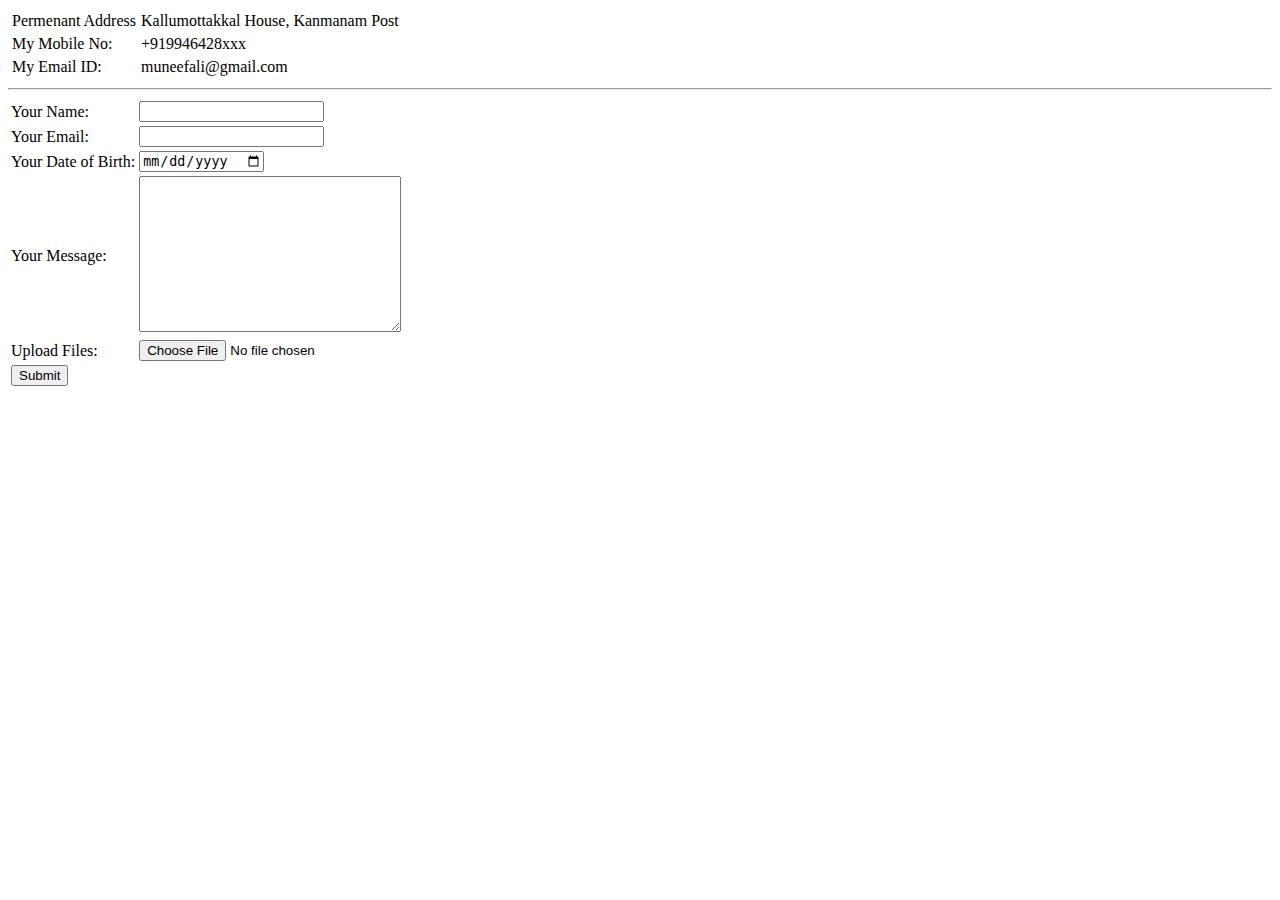
==== Contact-me.html @ 6a63108a "Added Initial CV files" ====
<!DOCTYPE html>
<html lang="en" dir="ltr">

<head>
  <meta charset="utf-8">
  <title>Contact-me</title>
</head>

<body>
  <table cellspacing="3">
    <tr>
      <td>Permenant Address</td>
      <td>
        Kallumottakkal House, Kanmanam Post
      </td>
    <tr>
      <td>My Mobile No:</td>
      <td>+919946428xxx</td>
    </tr>
    <tr>
      <td>My Email ID:</td>
      <td>muneefali@gmail.com</td>
    </tr>
    </tr>
  </table>
  <hr>

  <form action="mailto: kmmuneefali@gmail.com" method="post" enctype="text/plain">

    <table>
      <tr>
        <td><label>Your Name:</label></td>
        <td><input type="text" name="Your Name: " value=""></td>
      </tr>
      <tr>
        <td><label>Your Email:</label></td>
        <td><input type="email" name="Your Email: " value=""></td>
      </tr>
      <tr>
        <td><label>Your Date of Birth:</label></td>
        <td><input type="date" name="Your Date of Birth" value=""></td>
      </tr>
      <tr>
        <td><label>Your Message:</label></td>
        <td><textarea name="Your Message" rows="10" cols="30"></textarea></td>
      </tr>
      <tr>
        <td>Upload Files:</td>
        <td><input type="file" name="" value=""></td>
      </tr>

        <td><input type="submit" name=""><br></td>
      </tr>
    </table>



  </form>

</body>

</html>
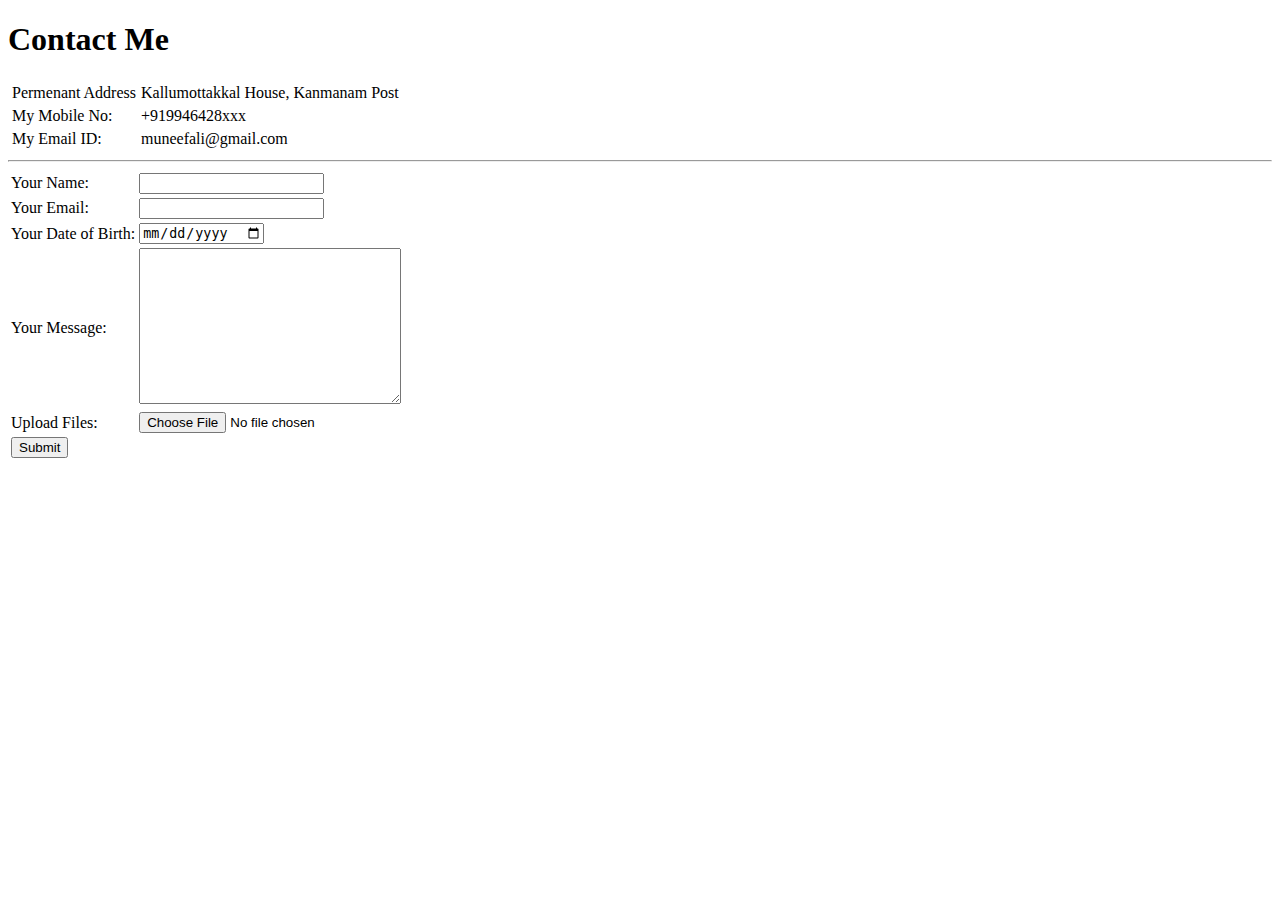
==== commit 112fec3b: "Add files via upload" ====
--- a/Contact-me.html
+++ b/Contact-me.html
@@ -4,9 +4,11 @@
 <head>
   <meta charset="utf-8">
   <title>Contact-me</title>
+  <link rel="stylesheet" href="css/styles.css">
 </head>
 
 <body>
+  <h1>Contact Me</h1>
   <table cellspacing="3">
     <tr>
       <td>Permenant Address</td>
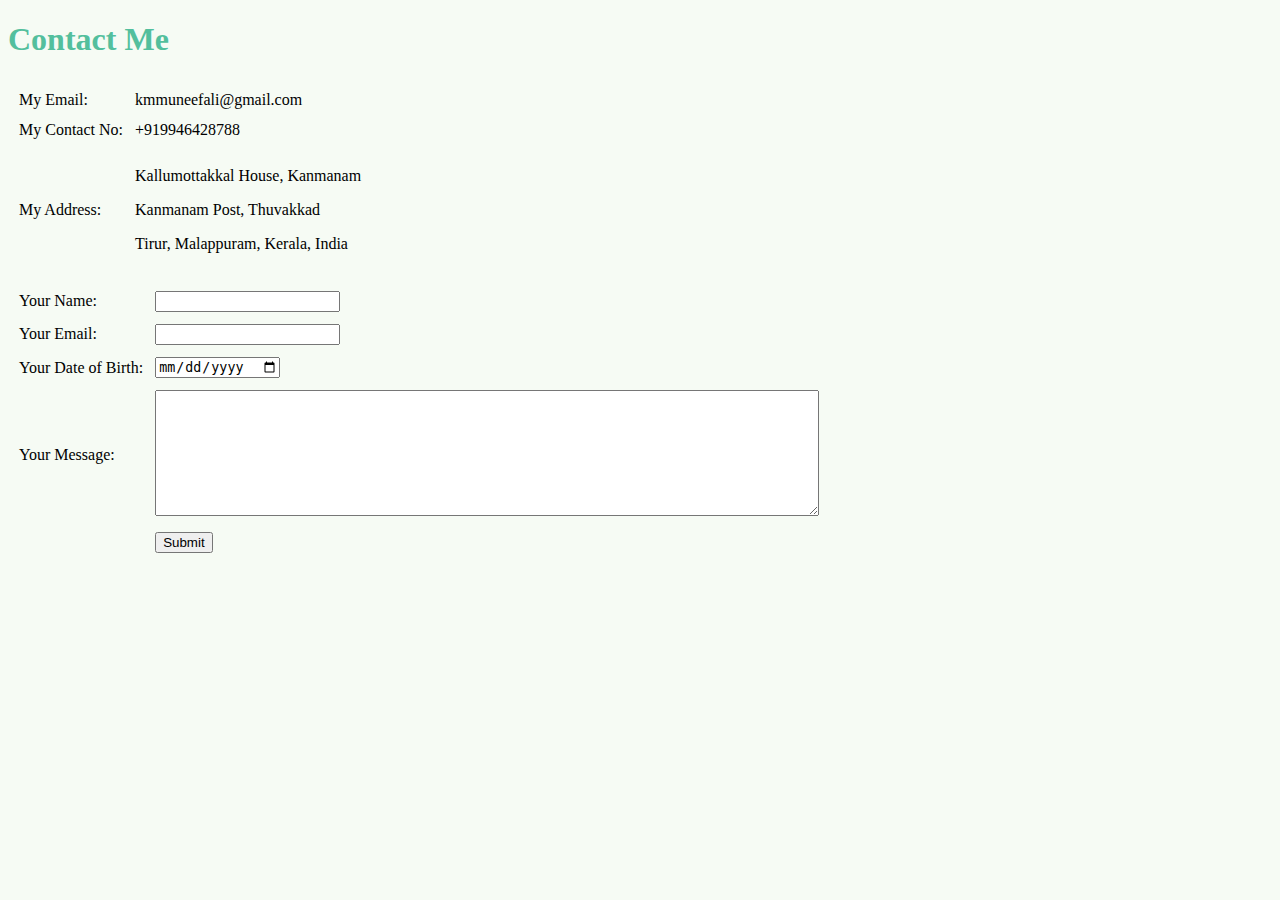
==== commit b605924e: "Add files via upload" ====
--- a/Contact-me.html
+++ b/Contact-me.html
@@ -1,64 +1,71 @@
 <!DOCTYPE html>
 <html lang="en" dir="ltr">
-
-<head>
-  <meta charset="utf-8">
-  <title>Contact-me</title>
-  <link rel="stylesheet" href="css/styles.css">
-</head>
-
-<body>
-  <h1>Contact Me</h1>
-  <table cellspacing="3">
-    <tr>
-      <td>Permenant Address</td>
-      <td>
-        Kallumottakkal House, Kanmanam Post
-      </td>
-    <tr>
-      <td>My Mobile No:</td>
-      <td>+919946428xxx</td>
-    </tr>
-    <tr>
-      <td>My Email ID:</td>
-      <td>muneefali@gmail.com</td>
-    </tr>
-    </tr>
-  </table>
-  <hr>
-
-  <form action="mailto: kmmuneefali@gmail.com" method="post" enctype="text/plain">
-
-    <table>
-      <tr>
-        <td><label>Your Name:</label></td>
-        <td><input type="text" name="Your Name: " value=""></td>
-      </tr>
-      <tr>
-        <td><label>Your Email:</label></td>
-        <td><input type="email" name="Your Email: " value=""></td>
-      </tr>
-      <tr>
-        <td><label>Your Date of Birth:</label></td>
-        <td><input type="date" name="Your Date of Birth" value=""></td>
-      </tr>
-      <tr>
-        <td><label>Your Message:</label></td>
-        <td><textarea name="Your Message" rows="10" cols="30"></textarea></td>
-      </tr>
-      <tr>
-        <td>Upload Files:</td>
-        <td><input type="file" name="" value=""></td>
-      </tr>
-
-        <td><input type="submit" name=""><br></td>
-      </tr>
-    </table>
+  <head>
+    <meta charset="utf-8">
+    <title>Contact-me</title>
+  </head>
+<style>
+  body{
+    background-color: #F6FBF4;
+  }
+  h1{
+    color: #53BF9D;
+  }
+  h3 {
+    color: #53BF9D;
+  }
+  hr{
+    width: 4%;
+    border-style: none;
+    border-top: dotted;
+    border-width: 10px;
+    border-color: #53BF9D
+  }
+</style>
+  <body>
+<h1>Contact Me</h1>
+<table cellspacing="10px">
+  <tr>
+    <td>My Email:</td>
+    <td>kmmuneefali@gmail.com</td>
+  </tr>
+  <tr>
+    <td>My Contact No:</td>
+    <td>+919946428788</td>
+  </tr>
+  <tr>
+    <td>My Address:</td>
+    <td> <p>Kallumottakkal House, Kanmanam</p>
+          <p>Kanmanam Post, Thuvakkad</p>
+        <p>Tirur, Malappuram, Kerala, India</p></td>
+  </tr>
+</table>
+<form action="kmmuneefali@gmail.com" method="post">
 
 
+<table cellspacing="10px">
+  <tr>
+    <td>Your Name:</td>
+    <td><input type="text" name="" value=""></td>
+  </tr>
+  <tr>
+    <td>Your Email:</td>
+    <td><input type="email" name="" value=""></td>
+  </tr>
+  <tr>
+    <td>Your Date of Birth:</td>
+    <td><input type="date" name="" value=""></td>
+  </tr>
+  <tr>
+    <td>Your Message:</td>
+    <td><textarea name="text" rows="8" cols="80"></textarea></td>
+  </tr>
+  <tr>
+    <td></td>
+    <td><input type="submit" name="" value="Submit"></td>
+  </tr>
+</table>
 
-  </form>
-
-</body>
-
+</form>
+  </body>
 </html>
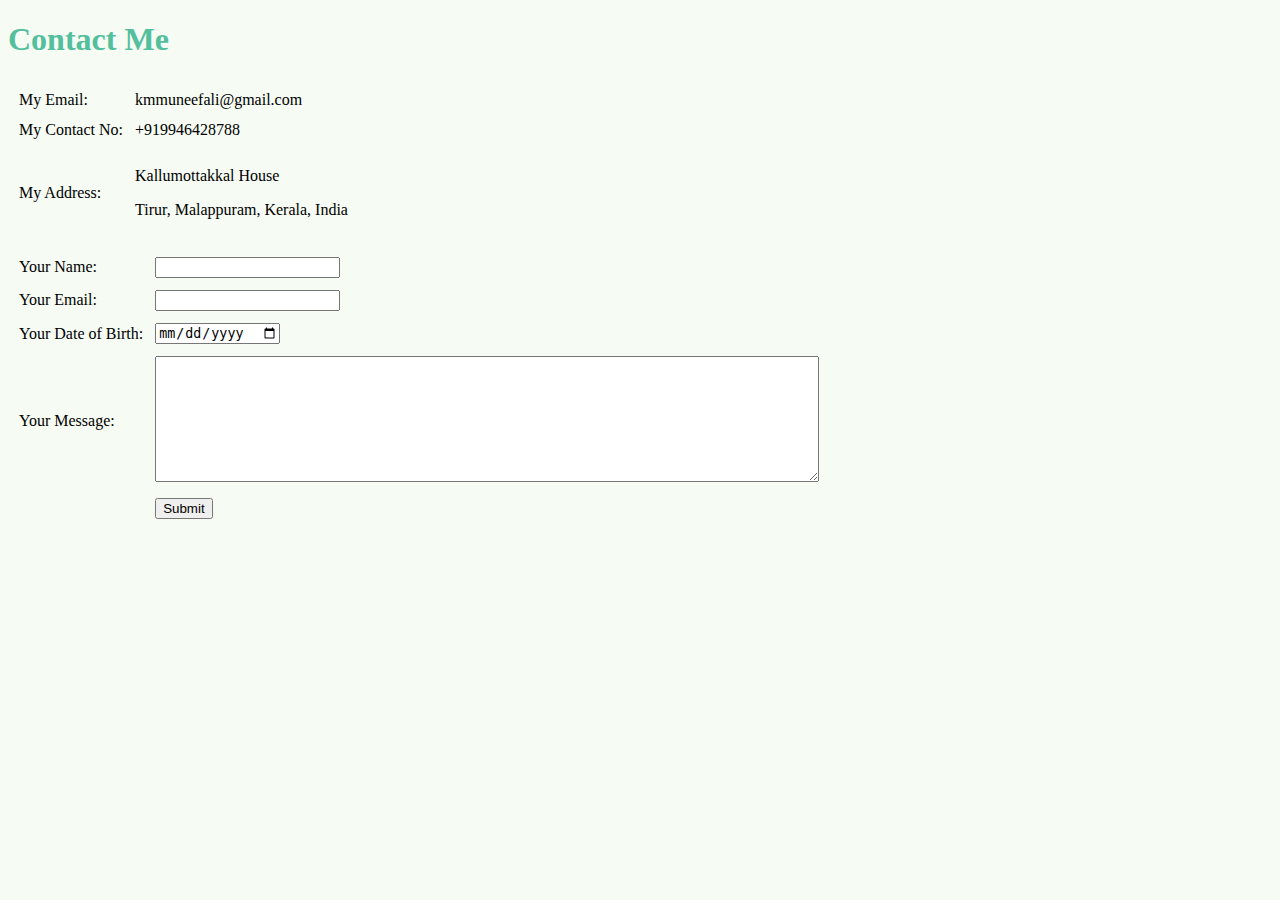
==== commit 1a46eee8: "Update Contact-me.html" ====
--- a/Contact-me.html
+++ b/Contact-me.html
@@ -35,12 +35,11 @@
   </tr>
   <tr>
     <td>My Address:</td>
-    <td> <p>Kallumottakkal House, Kanmanam</p>
-          <p>Kanmanam Post, Thuvakkad</p>
+    <td> <p>Kallumottakkal House
         <p>Tirur, Malappuram, Kerala, India</p></td>
   </tr>
 </table>
-<form action="kmmuneefali@gmail.com" method="post">
+<form action="mailto: kmmuneefali@gmail.com" method="post" enctype="text/plain">
 
 
 <table cellspacing="10px">
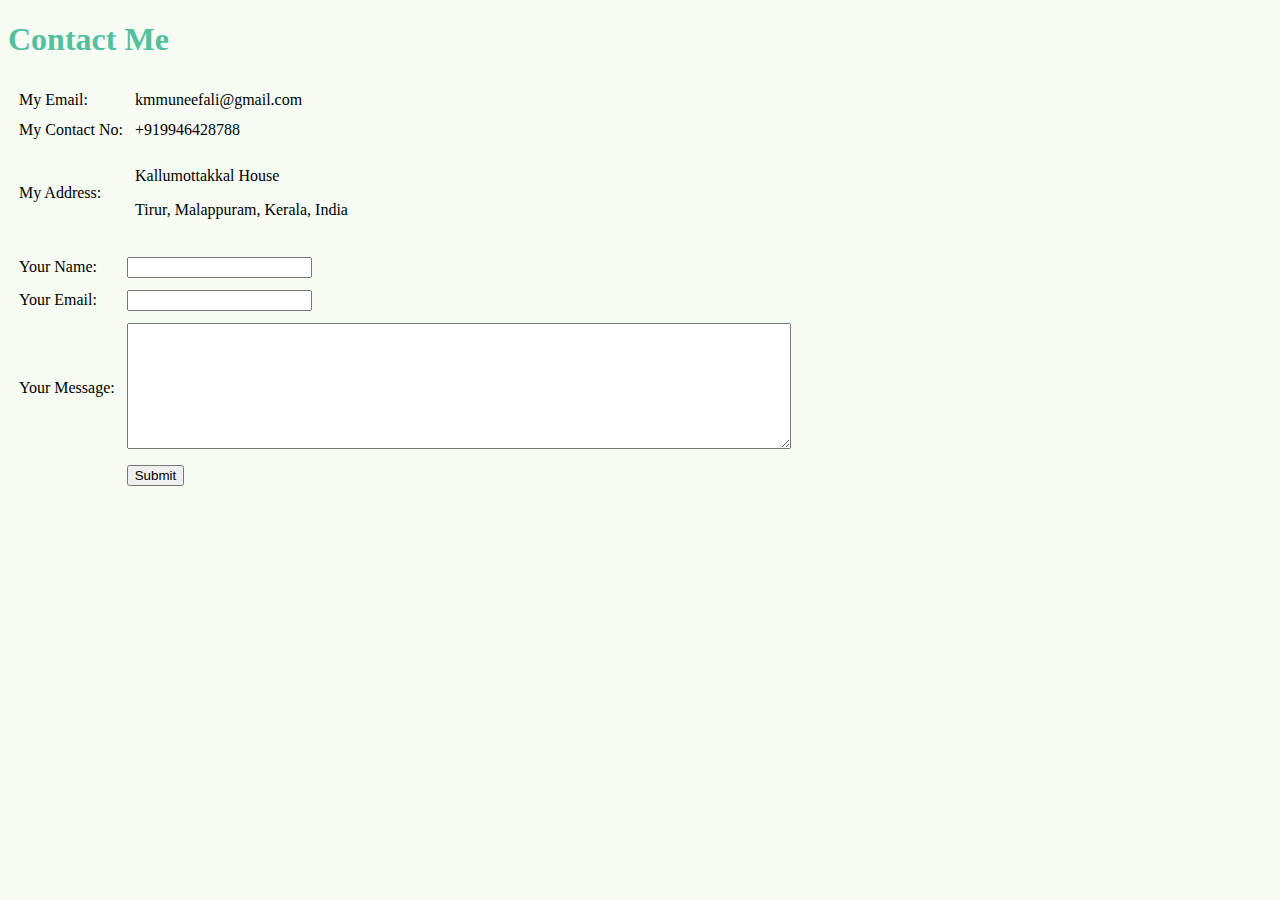
==== commit b609ea49: "Update Contact-me.html" ====
--- a/Contact-me.html
+++ b/Contact-me.html
@@ -51,11 +51,7 @@
     <td>Your Email:</td>
     <td><input type="email" name="" value=""></td>
   </tr>
-  <tr>
-    <td>Your Date of Birth:</td>
-    <td><input type="date" name="" value=""></td>
-  </tr>
-  <tr>
+   <tr>
     <td>Your Message:</td>
     <td><textarea name="text" rows="8" cols="80"></textarea></td>
   </tr>
